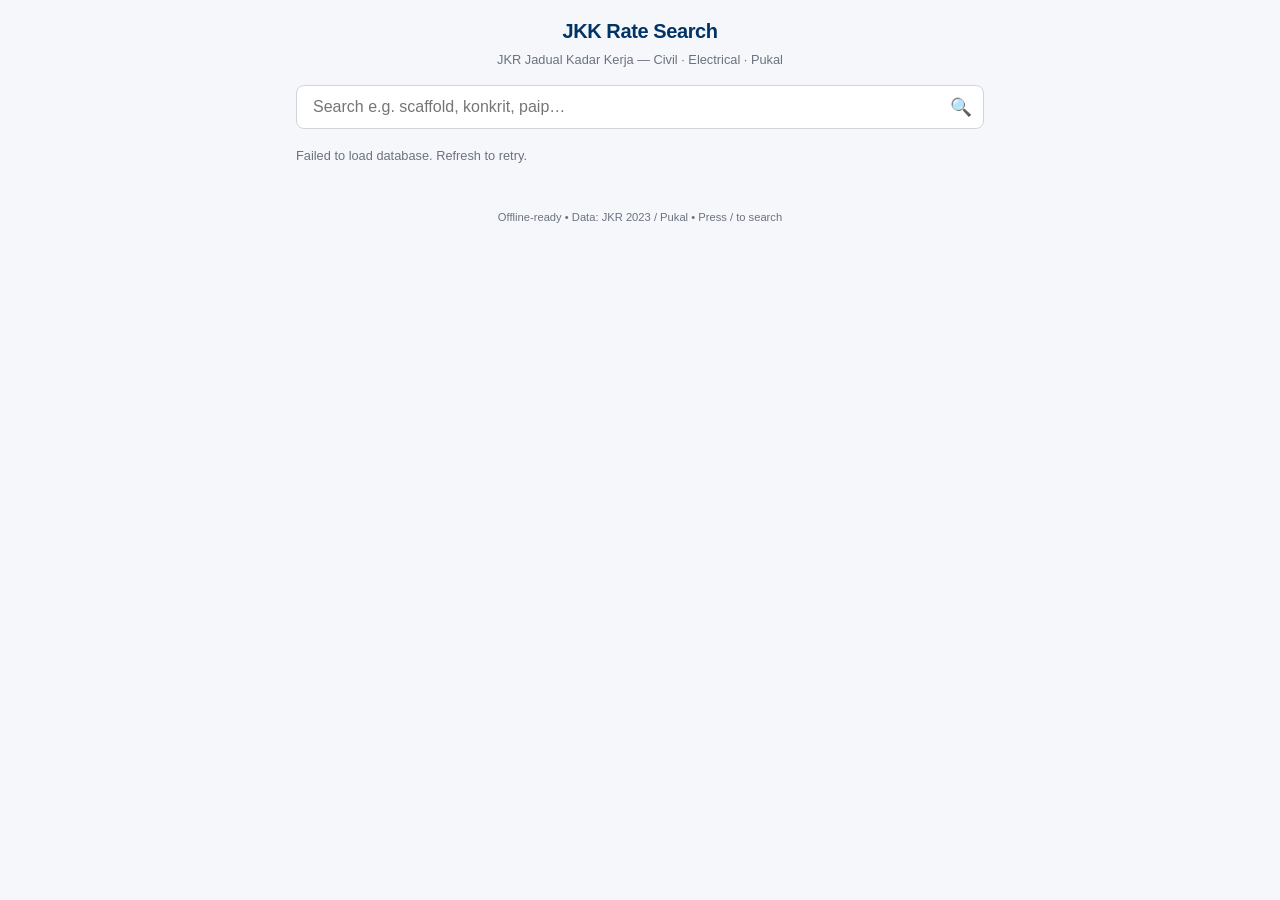
==== index.html @ a3714cca "feat: initial JKK Rate Search PWA - Offline-capable search across JKR Civil, Electrical, Pukal rates" ====
<!DOCTYPE html>
<html lang="en">
<head>
  <meta charset="UTF-8">
  <meta name="viewport" content="width=device-width, initial-scale=1.0">
  <meta name="theme-color" content="#003366">
  <meta name="description" content="Search JKR Jadual Kadar Kerja rates across Civil, Electrical and Pukal schedules.">
  <!-- CSP: allow sql.js CDN, WASM, inline styles -->
  <meta http-equiv="Content-Security-Policy" content="default-src 'self'; script-src 'self'; connect-src 'self'; style-src 'self' 'unsafe-inline'; img-src 'self' data:;">
  <title>JKK Rate Search</title>
  <link rel="stylesheet" href="styles.css">
  <link rel="manifest" href="manifest.webmanifest">
  <link rel="apple-touch-icon" href="data:image/svg+xml,%3Csvg xmlns='http://www.w3.org/2000/svg' viewBox='0 0 100 100'%3E%3Crect width='100' height='100' rx='20' fill='%23003366'/%3E%3Ctext x='50' y='65' font-size='50' text-anchor='middle' fill='white' font-family='Arial'%3E🔍%3C/text%3E%3C/svg%3E">
</head>
<body>
  <div class="container">
    <header>
      <h1>JKK Rate Search</h1>
      <p>JKR Jadual Kadar Kerja — Civil · Electrical · Pukal</p>
    </header>

    <div class="search-wrap">
      <input
        id="search-input"
        type="text"
        placeholder="Search e.g. scaffold, konkrit, paip…"
        autocomplete="off"
        autocapitalize="off"
        spellcheck="false"
      >
      <span class="icon">🔍</span>
    </div>

    <div id="status-bar" class="status-bar">
      <span class="spinner"></span>
      <span id="status-text">Loading…</span>
    </div>

    <ul id="results-list" class="results-list" role="list"></ul>
    <div id="detail-panel"></div>

    <footer class="footer">
      Offline-ready • Data: JKR 2023 / Pukal • Press / to search
    </footer>
  </div>

  <script src="vendor/sql-wasm.js"></script>
  <script src="app.js"></script>
  <script>
    if ('serviceWorker' in navigator) {
      navigator.serviceWorker.register('service-worker.js').catch(console.error);
    }
  </script>
</body>
</html>
---- styles.css ----
:root {
  --bg: #f5f7fa;
  --surface: #ffffff;
  --text: #1a1a2e;
  --muted: #6b7280;
  --accent: #003366;
  --accent-light: #e6f0ff;
  --border: #d1d5db;
  --success: #059669;
  --shadow: 0 1px 3px rgba(0,0,0,0.1);
  --radius: 8px;
}

* { box-sizing: border-box; margin: 0; padding: 0; }

html, body {
  font-family: -apple-system, BlinkMacSystemFont, "Segoe UI", Roboto, "Helvetica Neue", Arial, sans-serif;
  background: var(--bg);
  color: var(--text);
  line-height: 1.5;
  min-height: 100vh;
}

.container {
  max-width: 720px;
  margin: 0 auto;
  padding: 1rem;
}

header {
  text-align: center;
  margin-bottom: 1rem;
}

header h1 {
  font-size: 1.25rem;
  font-weight: 700;
  color: var(--accent);
  letter-spacing: -0.02em;
}

header p {
  font-size: 0.8rem;
  color: var(--muted);
  margin-top: 0.25rem;
}

.search-wrap {
  position: relative;
  margin-bottom: 1rem;
}

.search-wrap input {
  width: 100%;
  padding: 0.75rem 2.5rem 0.75rem 1rem;
  font-size: 1rem;
  border: 1.5px solid var(--border);
  border-radius: var(--radius);
  background: var(--surface);
  outline: none;
  transition: border-color 0.15s, box-shadow 0.15s;
}

.search-wrap input:focus {
  border-color: var(--accent);
  box-shadow: 0 0 0 3px var(--accent-light);
}

.search-wrap .icon {
  position: absolute;
  right: 0.75rem;
  top: 50%;
  transform: translateY(-50%);
  color: var(--muted);
  font-size: 1.1rem;
  pointer-events: none;
}

.status-bar {
  display: flex;
  align-items: center;
  gap: 0.5rem;
  font-size: 0.8rem;
  color: var(--muted);
  margin-bottom: 0.75rem;
  min-height: 1.25rem;
}

.status-bar .spinner {
  width: 0.875rem;
  height: 0.875rem;
  border: 2px solid var(--border);
  border-top-color: var(--accent);
  border-radius: 50%;
  animation: spin 0.8s linear infinite;
  display: none;
}

.status-bar.loading .spinner { display: inline-block; }

@keyframes spin { to { transform: rotate(360deg); } }

.results-list {
  list-style: none;
  display: flex;
  flex-direction: column;
  gap: 0.5rem;
}

.result-item {
  background: var(--surface);
  border: 1px solid var(--border);
  border-radius: var(--radius);
  padding: 0.75rem 1rem;
  cursor: pointer;
  transition: box-shadow 0.15s, border-color 0.15s;
  display: flex;
  flex-direction: column;
  gap: 0.25rem;
}

.result-item:hover, .result-item:focus {
  border-color: var(--accent);
  box-shadow: var(--shadow);
}

.result-item .row-top {
  display: flex;
  align-items: baseline;
  gap: 0.5rem;
  flex-wrap: wrap;
}

.result-item .code {
  font-weight: 700;
  font-size: 0.85rem;
  color: var(--accent);
  background: var(--accent-light);
  padding: 0.1rem 0.35rem;
  border-radius: 4px;
  white-space: nowrap;
}

.result-item .desc {
  font-size: 0.9rem;
  color: var(--text);
  flex: 1;
  overflow: hidden;
  text-overflow: ellipsis;
  white-space: nowrap;
}

.result-item .meta {
  font-size: 0.75rem;
  color: var(--muted);
  display: flex;
  gap: 0.5rem;
  align-items: center;
}

.result-item .badge {
  font-size: 0.65rem;
  text-transform: uppercase;
  letter-spacing: 0.05em;
  padding: 0.1rem 0.3rem;
  border-radius: 4px;
  background: #e5e7eb;
  color: #374151;
}

.detail-panel {
  background: var(--surface);
  border: 1px solid var(--border);
  border-radius: var(--radius);
  padding: 1rem;
  margin-top: 1rem;
  box-shadow: var(--shadow);
  animation: fadeIn 0.2s ease-out;
}

@keyframes fadeIn {
  from { opacity: 0; transform: translateY(4px); }
  to   { opacity: 1; transform: translateY(0); }
}

.detail-panel .detail-header {
  display: flex;
  justify-content: space-between;
  align-items: flex-start;
  gap: 0.5rem;
  margin-bottom: 0.75rem;
}

.detail-panel .detail-code {
  font-weight: 700;
  font-size: 1rem;
  color: var(--accent);
}

.detail-panel .detail-desc {
  font-size: 0.95rem;
  margin-bottom: 0.75rem;
  line-height: 1.55;
}

.detail-panel .detail-meta {
  font-size: 0.8rem;
  color: var(--muted);
  margin-bottom: 0.75rem;
}

.detail-panel .rates-table {
  width: 100%;
  border-collapse: collapse;
  font-size: 0.9rem;
}

.detail-panel .rates-table th,
.detail-panel .rates-table td {
  text-align: left;
  padding: 0.5rem 0.75rem;
  border-bottom: 1px solid var(--border);
}

.detail-panel .rates-table th {
  background: var(--accent-light);
  color: var(--accent);
  font-weight: 600;
  font-size: 0.8rem;
  text-transform: uppercase;
}

.detail-panel .rates-table td:last-child {
  font-weight: 600;
  color: var(--success);
  text-align: right;
  font-variant-numeric: tabular-nums;
}

.detail-panel .close-btn {
  background: none;
  border: none;
  font-size: 1.25rem;
  color: var(--muted);
  cursor: pointer;
  line-height: 1;
}

.empty-state {
  text-align: center;
  padding: 2rem 1rem;
  color: var(--muted);
  font-size: 0.9rem;
}

.footer {
  text-align: center;
  font-size: 0.7rem;
  color: var(--muted);
  margin-top: 2rem;
  padding-bottom: 1rem;
}

@media (max-width: 480px) {
  .container { padding: 0.75rem; }
  header h1 { font-size: 1.1rem; }
  .result-item .desc { white-space: normal; }
}
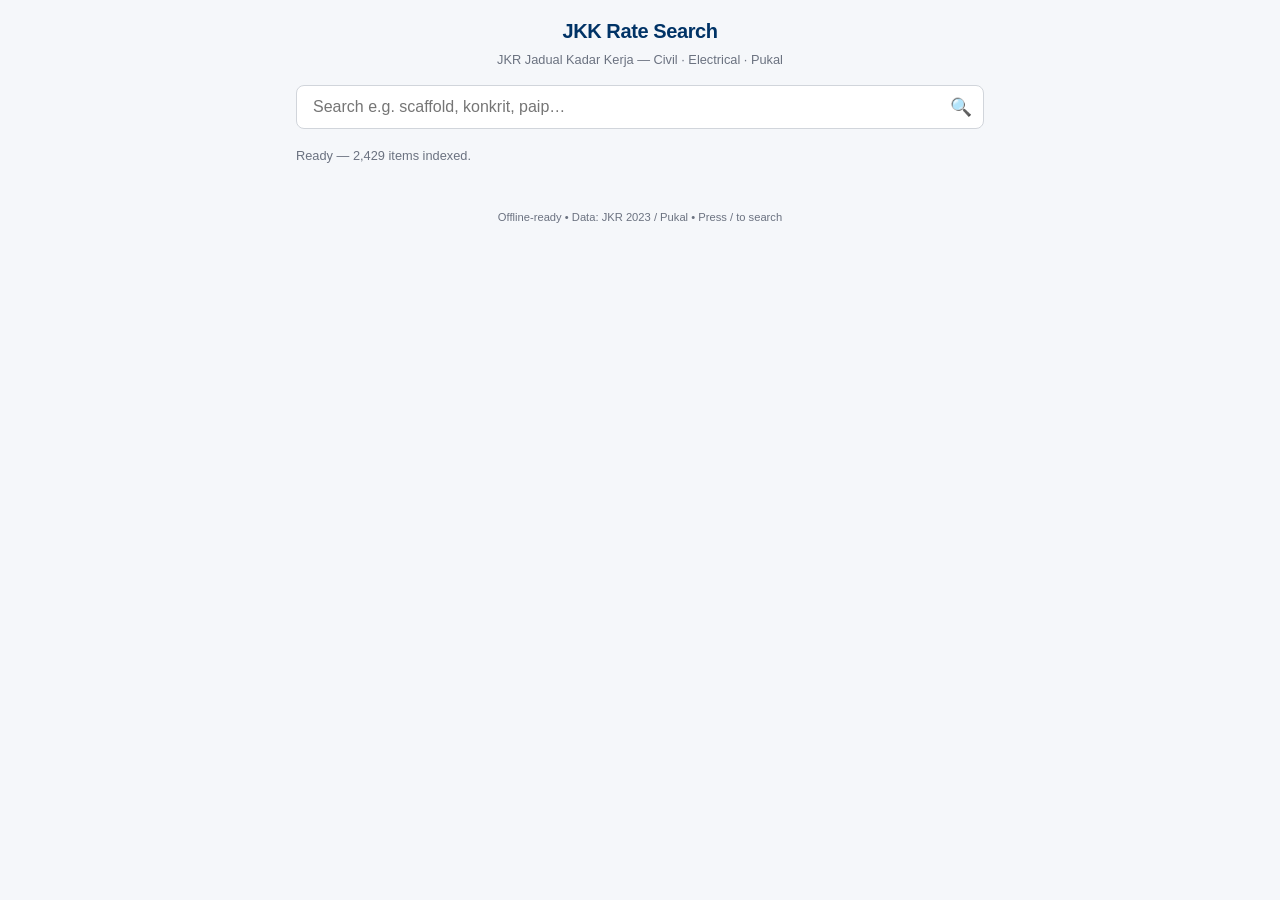
==== commit 1e8ba9fa: "chore: AODP Level 1 compliance + service-worker fix - AGENTS.md: correct stale CSP in invariant #2 (" ====
--- a/index.html
+++ b/index.html
@@ -6,7 +6,7 @@
   <meta name="theme-color" content="#003366">
   <meta name="description" content="Search JKR Jadual Kadar Kerja rates across Civil, Electrical and Pukal schedules.">
   <!-- CSP: allow sql.js CDN, WASM, inline styles -->
-  <meta http-equiv="Content-Security-Policy" content="default-src 'self'; script-src 'self'; connect-src 'self'; style-src 'self' 'unsafe-inline'; img-src 'self' data:;">
+  <meta http-equiv="Content-Security-Policy" content="default-src 'self'; script-src 'self' 'wasm-unsafe-eval'; connect-src 'self'; style-src 'self' 'unsafe-inline'; img-src 'self' data:;">
   <title>JKK Rate Search</title>
   <link rel="stylesheet" href="styles.css">
   <link rel="manifest" href="manifest.webmanifest">
@@ -23,6 +23,7 @@
       <input
         id="search-input"
         type="text"
+        aria-label="Search JKK rates"
         placeholder="Search e.g. scaffold, konkrit, paip…"
         autocomplete="off"
         autocapitalize="off"
